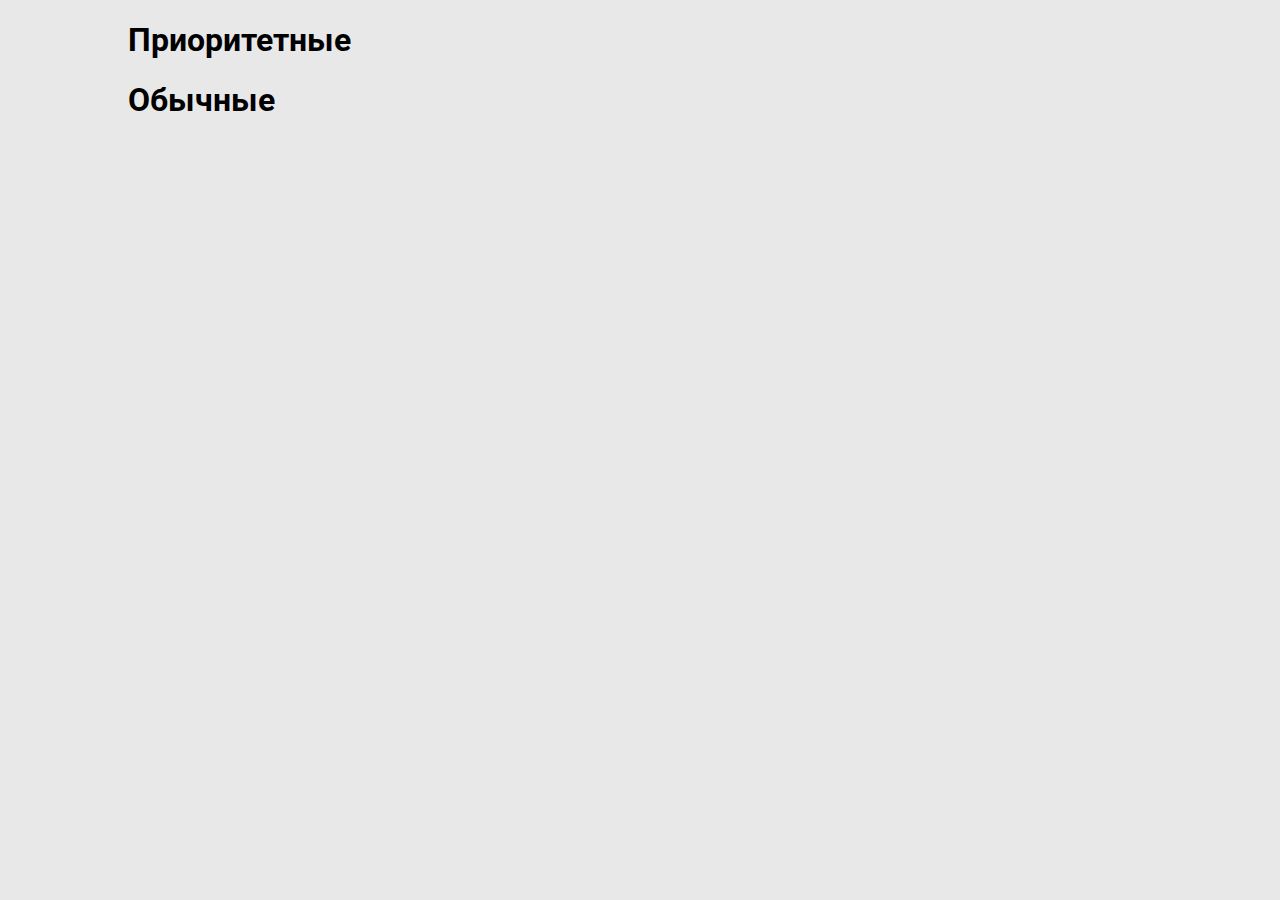
==== due-06-11-17/index.html @ ed26039c "add hw" ====
<!doctype html>
<html>
<head>
    <title>Notes</title>
    <script>
        { data }
    </script>
    <link rel="stylesheet" href="main.css" />
    <link href="https://fonts.googleapis.com/css?family=Roboto:400,700" rel="stylesheet">
    <meta name="viewport" content="width=device-width, initial-scale=1">
    <meta charset="utf-8">
</head>

<body>
    <div class="main">
        <h1 class="group">
            Приоритетные
        </h1>
        <div class="main-note-container">

        </div>
        <h1 class="group">
            Обычные
        </h1>
        <div class="normal-note-container">

        </div>
    </div>
    
    <script src="script.js"></script>
</body>

</html>
---- due-06-11-17/main.css ----
body {
    margin: 0;
    padding: 0;
    font-family: 'Roboto', sans-serif;
    background-color: rgb(232, 232, 232);
}

.main-note-container, .normal-note-container{
    display: flex;
    flex-wrap: wrap;
    justify-content: flex-start;
    align-items: stretch;
}

.main{
    width: 80vw;
    margin: auto;
}

.note {
    border-radius: 1px;
    width: 16rem;
    min-height: 16rem;
    box-shadow: 1px 1px 2px rgba(0, 0, 0, .23);
    margin-right: 1rem;
    margin-bottom: 0.5rem;
    margin-top: 0.5rem;
    position: relative;
}

.note:first-child{
    margin-left: 0;
}

.group{
    margin-bottom: 0;
}

.note-contents {
    padding: 1.5rem;
}

.actions{
    position: absolute;
    right: 0;
    bottom: 0;
    font-weight: bold;
    visibility: hidden;
}
.note:hover .actions{
    visibility: visible;
}

.cont_img{
    width: 100%;
    max-height: 9rem;
    overflow: hidden;
}

.img{
    width: 100%;
}

.yellow {
    background-color: rgb(253, 255,	141);
}

.orange {
    background-color: rgb(251, 208, 125);
}

.red {
    background-color: rgb(255, 137, 128);
}

.blue {
    background-color: rgb(128, 216, 255);
}

.header {
    font-size: 2rem;
    font-weight: bold;
}

.content {
    margin-top: .4rem;
}

@media (max-width: 48em) {
    .note {
        width: 100%;
        min-height: 10rem;
        margin-right: 0;
        margin-left: 0;
    }

    .note:last-child {
        margin-bottom: 0;
    }
}
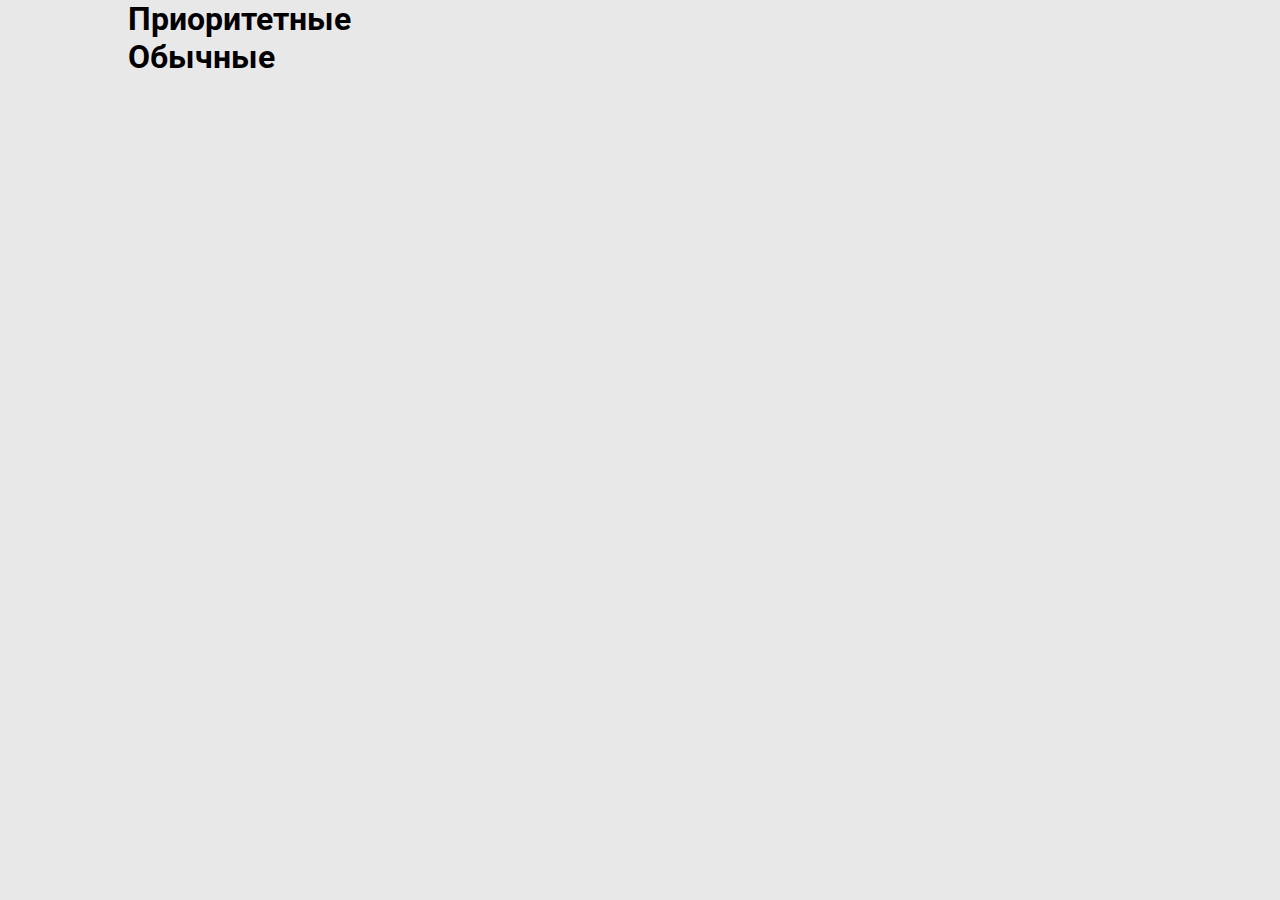
==== commit c5d2e14d: "rename class & variable" ====
--- a/due-06-11-17/index.html
+++ b/due-06-11-17/index.html
@@ -1,33 +1,35 @@
 <!doctype html>
 <html>
+
 <head>
-    <title>Notes</title>
-    <script>
-        { data }
-    </script>
-    <link rel="stylesheet" href="main.css" />
-    <link href="https://fonts.googleapis.com/css?family=Roboto:400,700" rel="stylesheet">
-    <meta name="viewport" content="width=device-width, initial-scale=1">
-    <meta charset="utf-8">
+  <title>Notes</title>
+  <script>
+    {
+      data
+    }
+  </script>
+  <link rel="stylesheet" href="main.css" />
+  <link href="https://fonts.googleapis.com/css?family=Roboto:400,700" rel="stylesheet">
+  <meta name="viewport" content="width=device-width, initial-scale=1">
+  <meta charset="utf-8">
 </head>
 
 <body>
-    <div class="main">
-        <h1 class="group">
-            Приоритетные
-        </h1>
-        <div class="main-note-container">
+  <h1 class="group">
+    Приоритетные
+  </h1>
+  <div class="priority-note-container">
 
-        </div>
-        <h1 class="group">
-            Обычные
-        </h1>
-        <div class="normal-note-container">
+  </div>
+  
+  <h1 class="group">
+    Обычные
+  </h1>
+  <div class="normal-note-container">
 
-        </div>
-    </div>
-    
-    <script src="script.js"></script>
+  </div>
+
+  <script src="script.js"></script>
 </body>
 
 </html>
--- a/due-06-11-17/main.css
+++ b/due-06-11-17/main.css
@@ -1,89 +1,91 @@
+* {
+  margin: 0;
+  padding: 0;
+}
 body {
-    margin: 0;
-    padding: 0;
     font-family: 'Roboto', sans-serif;
     background-color: rgb(232, 232, 232);
 }
 
-.main-note-container, .normal-note-container{
-    display: flex;
-    flex-wrap: wrap;
-    justify-content: flex-start;
-    align-items: stretch;
-}
-
-.main{
-    width: 80vw;
-    margin: auto;
+.priority-note-container, .normal-note-container {
+  width: 80vw;
+  margin: auto;
+  display: flex;
+  flex-wrap: wrap;
+  justify-content: flex-start;
+  align-items: stretch;
 }
 
 .note {
-    border-radius: 1px;
-    width: 16rem;
-    min-height: 16rem;
-    box-shadow: 1px 1px 2px rgba(0, 0, 0, .23);
-    margin-right: 1rem;
-    margin-bottom: 0.5rem;
-    margin-top: 0.5rem;
-    position: relative;
+  border-radius: 1px;
+  width: 16rem;
+  min-height: 16rem;
+  box-shadow: 1px 1px 2px rgba(0, 0, 0, .23);
+  margin-right: 1rem;
+  margin-bottom: 0.5rem;
+  margin-top: 0.5rem;
+  position: relative;
 }
 
-.note:first-child{
-    margin-left: 0;
+.note:first-child {
+  margin-left: 0;
 }
 
-.group{
-    margin-bottom: 0;
+.group {
+  margin-bottom: 0;
+  width: 80vw;
+  margin: auto;
 }
 
 .note-contents {
-    padding: 1.5rem;
+  padding: 1.5rem;
 }
 
-.actions{
-    position: absolute;
-    right: 0;
-    bottom: 0;
-    font-weight: bold;
-    visibility: hidden;
-}
-.note:hover .actions{
-    visibility: visible;
+.actions {
+  position: absolute;
+  right: 0;
+  bottom: 0;
+  font-weight: bold;
+  visibility: hidden;
 }
 
-.cont_img{
-    width: 100%;
-    max-height: 9rem;
-    overflow: hidden;
+.note:hover .actions {
+  visibility: visible;
 }
 
-.img{
-    width: 100%;
+.note-container-image {
+  width: 100%;
+  max-height: 9rem;
+  overflow: hidden;
+}
+
+.note-image{
+  width: 100%;
 }
 
 .yellow {
-    background-color: rgb(253, 255,	141);
+  background-color: rgb(253, 255, 141);
 }
 
 .orange {
-    background-color: rgb(251, 208, 125);
+  background-color: rgb(251, 208, 125);
 }
 
 .red {
-    background-color: rgb(255, 137, 128);
+  background-color: rgb(255, 137, 128);
 }
 
 .blue {
-    background-color: rgb(128, 216, 255);
+  background-color: rgb(128, 216, 255);
 }
 
 .header {
-    font-size: 2rem;
-    font-weight: bold;
+  font-size: 2rem;
+  font-weight: bold;
 }
 
 .content {
-    margin-top: .4rem;
+  margin-top: .4rem;
 }
 
 @media (max-width: 48em) {
@@ -93,7 +95,6 @@
         margin-right: 0;
         margin-left: 0;
     }
-
     .note:last-child {
         margin-bottom: 0;
     }
